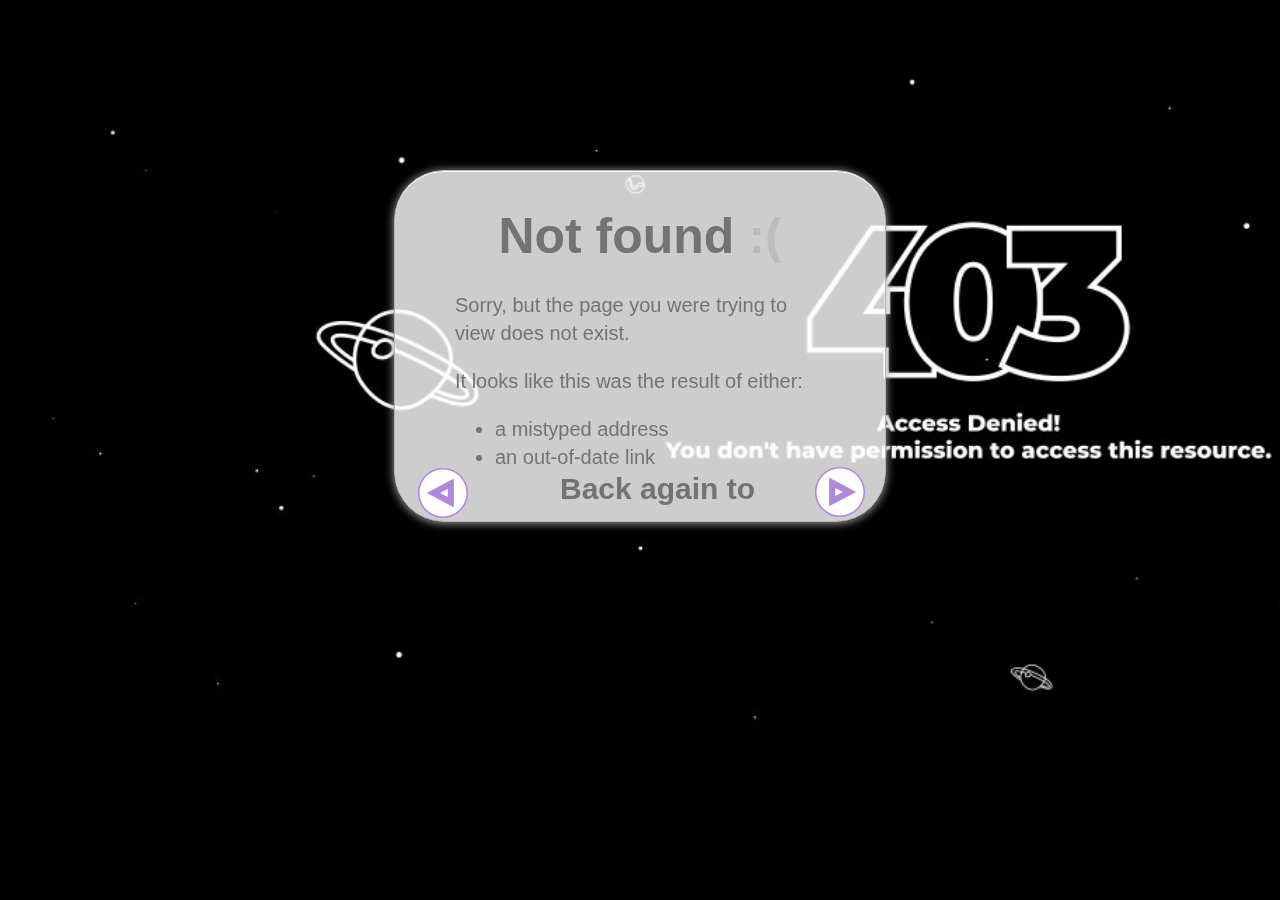
==== erorr.html @ 2c67e564 "Add files via upload" ====
<!DOCTYPE html>
<html lang="en">
  <head>
    <meta charset="utf-8" />
    <title>Page Not Found :(</title>
    <link rel="icon" href="pics/error.png" type="image/x-icon" />
    <link rel="stylesheet" href="css/-error-code.css" />
  </head>
  <body>
    <div class="container">
      <h1>Not found <span>:(</span></h1>
      <p>Sorry, but the page you were trying to view does not exist.</p>
      <p>It looks like this was the result of either:</p>
      <ul>
        <li>a mistyped address</li>
        <li>an out-of-date link</li>
      </ul>
      <div>
      <div><a href="login.html"><img src="/pics&vids/left-arrow-back-svgrepo-com.svg" alt="done" style="width: 50px; position: relative;right: 37px;bottom: 23px;"></a></div>
      <h2 class="lable">Back again to </h2>
       <div><a href="Register.html"><img src="/pics&vids/right-arrow-back-svgrepo-com .svg" alt="done" style="width: 50px; position: relative;left: 360px;bottom: 173px;"></a></div>
    </div>
    <img src="pics&vids/53517050.jpg" class="back-ground">
    <script src="js/server.js"></script>
  </body>
</html>
---- css/-error-code.css ----
::-moz-selection {
  background: #b3d4fc;
  text-shadow: none;
}

::selection {
  background: #b3d4fc;
  text-shadow: none;
}

html {
  padding: 30px 10px;
  font-size: 20px;
  line-height: 1.4;
  color: #737373;
  background: #f0f0f0;
  -webkit-text-size-adjust: 100%;
  -ms-text-size-adjust: 100%;
}

html,
input {
  font-family: "Helvetica Neue", Helvetica, Arial, sans-serif;
}

body {
  max-width: 500px;
  width: 450px;
  padding: 30px 20px 20px;
  border: 1px solid #b3b3b3;
  border-radius: 50px;
  margin: auto;
  box-shadow: 0 1px 10px #a7a7a7, inset 0 1px 0 #fff;
  background: #fcfcfccf;
  height: 300px;
  top: 140px;
  position: relative;
}

h1 {
  margin: 0 10px;
  font-size: 50px;
  text-align: center;
}

h1 span {
  color: #bbb;
}

h3 {
  margin: 1.5em 0 0.5em;
}

p {
  margin: 1em 0;
}

ul {
  padding: 0 0 0 40px;
  margin: 1em 0;
}

.container {
  max-width: 370px;
  _width: 380px;
  margin: 0 auto;
}

/* google search */

#goog-fixurl ul {
  list-style: none;
  padding: 0;
  margin: 0;
}

#goog-fixurl form {
  margin: 0;
}

#goog-wm-qt,
#goog-wm-sb {
  border: 1px solid #bbb;
  font-size: 16px;
  line-height: normal;
  vertical-align: top;
  color: #444;
  border-radius: 2px;
}

#goog-wm-qt {
  width: 220px;
  height: 20px;
  padding: 5px;
  margin: 5px 10px 0 0;
  box-shadow: inset 0 1px 1px #ccc;
}

#goog-wm-sb {
  display: inline-block;
  height: 32px;
  padding: 0 10px;
  margin: 5px 0 0;
  white-space: nowrap;
  cursor: pointer;
  background-color: #f5f5f5;
  background-image: -webkit-linear-gradient(rgba(255, 255, 255, 0), #f1f1f1);
  background-image: -moz-linear-gradient(rgba(255, 255, 255, 0), #f1f1f1);
  background-image: -ms-linear-gradient(rgba(255, 255, 255, 0), #f1f1f1);
  background-image: -o-linear-gradient(rgba(255, 255, 255, 0), #f1f1f1);
  -webkit-appearance: none;
  -moz-appearance: none;
  appearance: none;
  overflow: visible;
  display: inline;
  zoom: 1;
}

#goog-wm-sb:hover,
#goog-wm-sb:focus {
  border-color: #aaa;
  box-shadow: 0 1px 1px rgba(0, 0, 0, 0.1);
  background-color: #f8f8f8;
}

#goog-wm-qt:hover,
#goog-wm-qt:focus {
  border-color: #105cb6;
  outline: 0;
  color: #222;
}

input::-moz-focus-inner {
  padding: 0;
  border: 0;
}

.backbtn {
  position: relative;
  left: 340px;
  bottom: 10px;
  text-decoration: none;
}
.lable {
  position: relative;
  display: flow;
  bottom: 105px;
  left: 105px;
}

.back-ground {
  position: fixed;
  top: 0;
  left: 0;
  min-width: 100%;
  min-height: 100%;
  z-index: -1; /* عشان الفيديو يبقى خلف المحتوى */
  object-fit: cover; /* لتغطية الخلفية بالكامل */
}
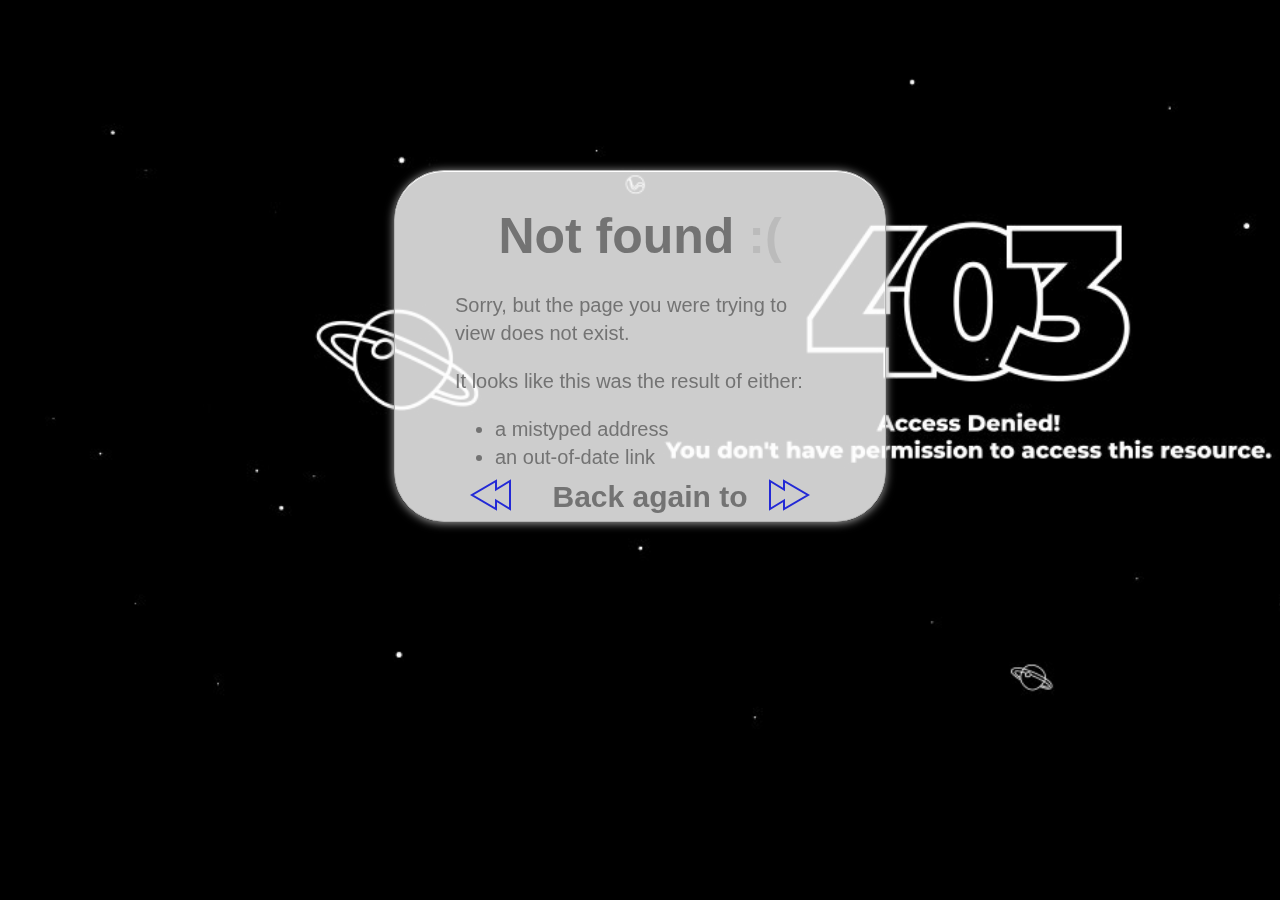
==== commit 11e527a1: "Add files via upload" ====
--- a/erorr.html
+++ b/erorr.html
@@ -15,10 +15,10 @@
         <li>a mistyped address</li>
         <li>an out-of-date link</li>
       </ul>
-      <div>
-      <div><a href="login.html"><img src="/pics&vids/left-arrow-back-svgrepo-com.svg" alt="done" style="width: 50px; position: relative;right: 37px;bottom: 23px;"></a></div>
+    <div class="arrow">
+      <a href="login.html"><?xml version="1.0" ?><svg aria-labelledby="backIconTitle" color="#2329D6" fill="none" height="48px" role="img" stroke="#2329D6" stroke-linecap="square" stroke-linejoin="miter" stroke-width="1" viewBox="0 0 24 24" width="48px" xmlns="http://www.w3.org/2000/svg"><title id="backIconTitle"/><path d="M14 14.74L21 19V5l-7 4.26V5L2 12l12 7v-4.26z"/></svg></a>
       <h2 class="lable">Back again to </h2>
-       <div><a href="Register.html"><img src="/pics&vids/right-arrow-back-svgrepo-com .svg" alt="done" style="width: 50px; position: relative;left: 360px;bottom: 173px;"></a></div>
+      <a href="Register.html"><?xml version="1.0" ?><svg aria-labelledby="forwardIconTitle" color="#2329D6" fill="none" height="48px" role="img" stroke="#2329D6" stroke-linecap="square" stroke-linejoin="miter" stroke-width="1" viewBox="0 0 24 24" width="48px" xmlns="http://www.w3.org/2000/svg"><title id="forwardIconTitle"/><path d="M10 14.74L3 19V5l7 4.26V5l12 7-12 7v-4.26z"/></svg></a>
     </div>
     <img src="pics&vids/53517050.jpg" class="back-ground">
     <script src="js/server.js"></script>
--- a/css/-error-code.css
+++ b/css/-error-code.css
@@ -141,11 +141,12 @@
   bottom: 10px;
   text-decoration: none;
 }
+
 .lable {
   position: relative;
   display: flow;
-  bottom: 105px;
-  left: 105px;
+  bottom: 20px;
+  left: 10px;
 }
 
 .back-ground {
@@ -154,6 +155,16 @@
   left: 0;
   min-width: 100%;
   min-height: 100%;
-  z-index: -1; /* عشان الفيديو يبقى خلف المحتوى */
-  object-fit: cover; /* لتغطية الخلفية بالكامل */
+  z-index: -1;
+  object-fit: cover;
 }
+
+.arrow {
+  position: relative;
+  display: flex;
+  flex-direction: row;
+  flex-wrap: nowrap;
+  justify-content: space-around;
+  align-items: stretch;
+  bottom: 20px;
+}